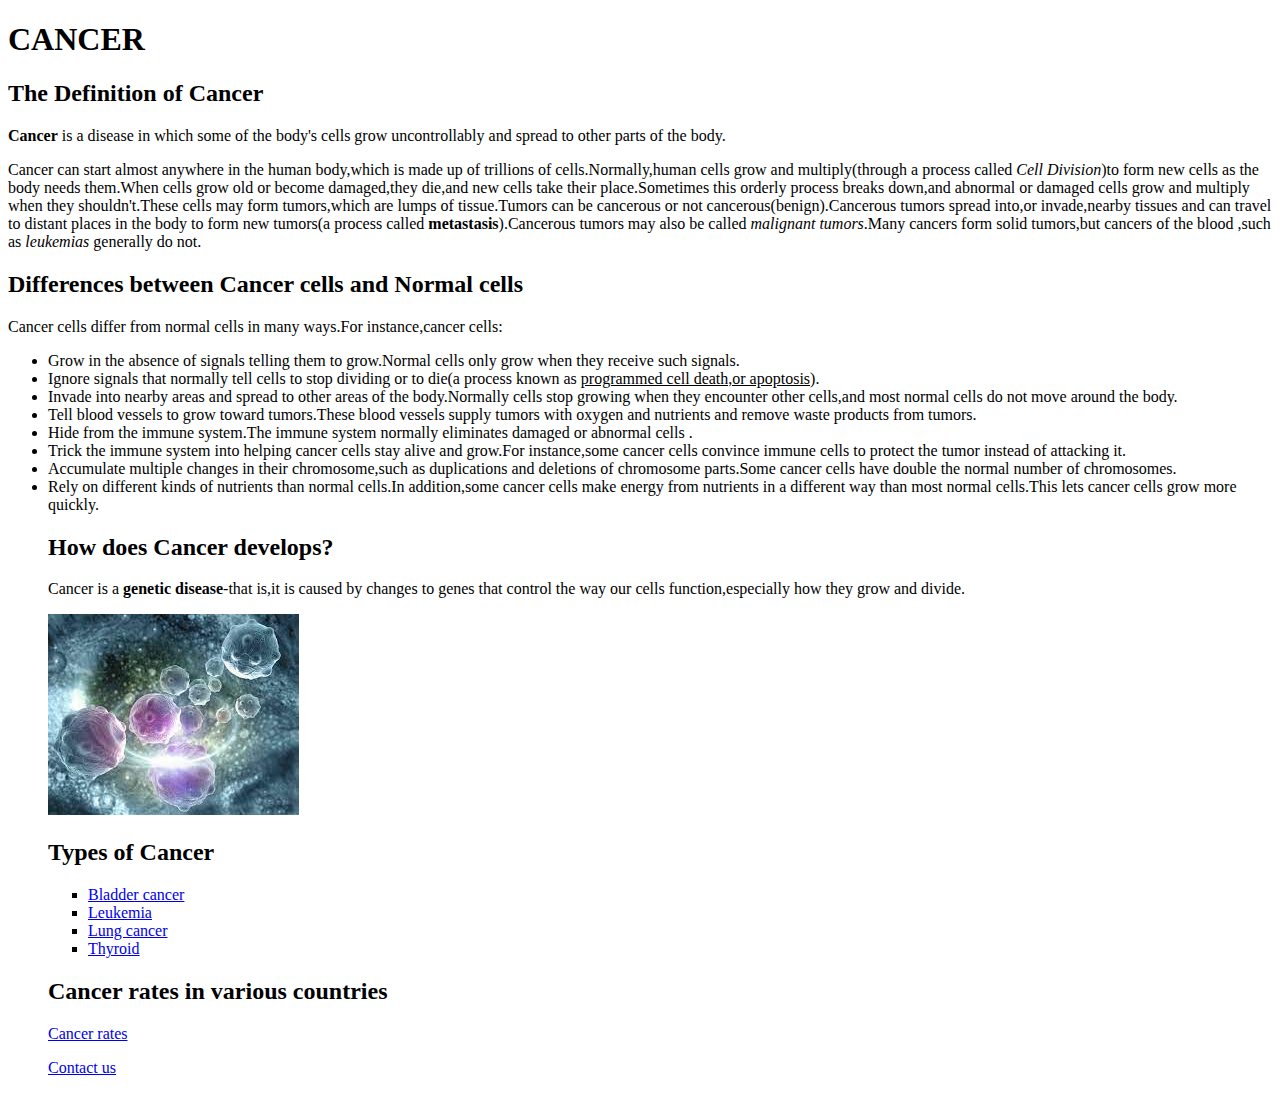
==== index.html @ 9fc2bd1e "Update index.html" ====
<!DOCTYPE html>
<html>
  <head>
    <title>Webpage</title>
  </head>
  <body>
  <h1>CANCER</h1>
  <h2>The Definition of Cancer</h2>
  <p><b>Cancer</b> is a disease in which some of the body's cells grow uncontrollably and spread to other parts of the body.</p><p>Cancer can start almost anywhere in the human body,which is made up of trillions of cells.Normally,human cells grow and multiply(through a process called <i>Cell Division</i>)to form new cells as the body needs them.When cells grow old or become damaged,they die,and new cells take their place.Sometimes this orderly process breaks down,and abnormal or damaged cells grow and multiply when they shouldn't.These cells may form tumors,which are lumps of tissue.Tumors can be cancerous or not cancerous(benign).Cancerous tumors spread into,or invade,nearby tissues and can travel to distant places in the body to form new tumors(a process called <b>metastasis</b>).Cancerous tumors may also be called <i>malignant tumors</i>.Many cancers form solid tumors,but cancers of the blood ,such as<em> leukemias </em>generally do not.</p>
  <h2>Differences between Cancer cells and  Normal cells</h2>
  <p>Cancer cells differ from normal cells in many ways.For instance,cancer cells:</p>
  <ul style="list-style-type:disc;">
     <li>Grow in the absence of signals telling them to grow.Normal cells only grow when they receive such signals.</li>
     <li>Ignore signals that normally tell cells to stop dividing or to die(a process known as <u>programmed cell death,or apoptosis</u>).</li>
     <li>Invade into nearby areas and spread to other areas of the body.Normally cells stop growing when they encounter other cells,and most normal cells do not move around the body.</li>
     <li>Tell blood vessels to grow toward tumors.These blood vessels supply tumors with oxygen and nutrients and remove waste products from tumors.</li>
     <li>Hide from the immune system.The immune system normally eliminates damaged or abnormal cells .</li>
     <li>Trick the immune system into helping cancer cells stay alive and grow.For instance,some cancer cells convince immune cells to protect the tumor instead of attacking it.</li>
     <li>Accumulate multiple changes in their chromosome,such as duplications and deletions of chromosome parts.Some cancer cells have double the normal number of chromosomes.</li>
     <li>Rely on different kinds of nutrients than normal cells.In addition,some cancer cells make energy from nutrients in a different way than most normal cells.This lets cancer cells grow more quickly.</li>
  <h2>How does Cancer develops?</h2>
  <P>Cancer is a <b>genetic disease</b>-that is,it is caused by changes to genes that control the way our cells function,especially how they grow and divide.</p>
  <img src="cancer cells.jpg"/>
    <h2>Types of Cancer</h2>
    <ul style="list-style-type:square;">
      <li><a href="Bladder cancer.html">Bladder cancer</a></li>
      <li><a href="Leukemia.html">Leukemia</a></li>
      <li><a href="Lung cancer.html">Lung cancer</a></li>
      <li><a href="Thyroid cancer.html">Thyroid</a></li>
    </ul>
    <h2>Cancer rates in various countries</h2>
    <a href="Cancer rates.html">Cancer rates</a>
    <p>
      <a href="Contact us.html">Contact us</a>
    </p>
   </body>
   </html>
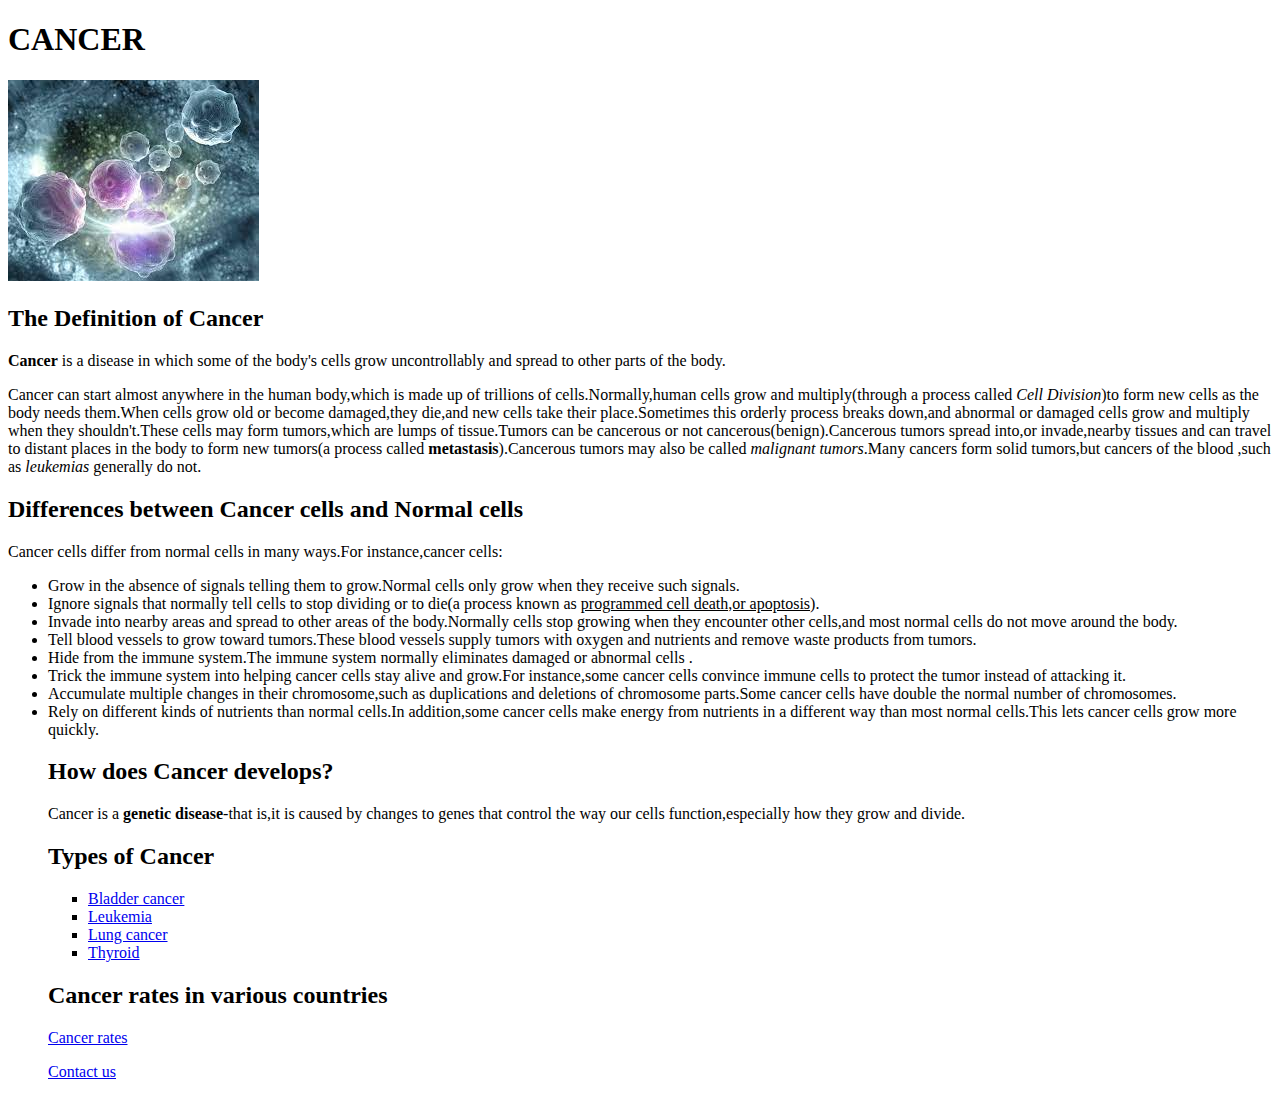
==== commit 55ef6cc2: "Update index.html" ====
--- a/index.html
+++ b/index.html
@@ -5,6 +5,7 @@
   </head>
   <body>
   <h1>CANCER</h1>
+      <img src="cancer cells.jpg"/>
   <h2>The Definition of Cancer</h2>
   <p><b>Cancer</b> is a disease in which some of the body's cells grow uncontrollably and spread to other parts of the body.</p><p>Cancer can start almost anywhere in the human body,which is made up of trillions of cells.Normally,human cells grow and multiply(through a process called <i>Cell Division</i>)to form new cells as the body needs them.When cells grow old or become damaged,they die,and new cells take their place.Sometimes this orderly process breaks down,and abnormal or damaged cells grow and multiply when they shouldn't.These cells may form tumors,which are lumps of tissue.Tumors can be cancerous or not cancerous(benign).Cancerous tumors spread into,or invade,nearby tissues and can travel to distant places in the body to form new tumors(a process called <b>metastasis</b>).Cancerous tumors may also be called <i>malignant tumors</i>.Many cancers form solid tumors,but cancers of the blood ,such as<em> leukemias </em>generally do not.</p>
   <h2>Differences between Cancer cells and  Normal cells</h2>
@@ -20,7 +21,6 @@
      <li>Rely on different kinds of nutrients than normal cells.In addition,some cancer cells make energy from nutrients in a different way than most normal cells.This lets cancer cells grow more quickly.</li>
   <h2>How does Cancer develops?</h2>
   <P>Cancer is a <b>genetic disease</b>-that is,it is caused by changes to genes that control the way our cells function,especially how they grow and divide.</p>
-  <img src="cancer cells.jpg"/>
     <h2>Types of Cancer</h2>
     <ul style="list-style-type:square;">
       <li><a href="Bladder cancer.html">Bladder cancer</a></li>
@@ -28,7 +28,7 @@
       <li><a href="Lung cancer.html">Lung cancer</a></li>
       <li><a href="Thyroid cancer.html">Thyroid</a></li>
     </ul>
-    <h2>Cancer rates in various countries</h2>
+  <h2>Cancer rates in various countries</h2>
     <a href="Cancer rates.html">Cancer rates</a>
     <p>
       <a href="Contact us.html">Contact us</a>
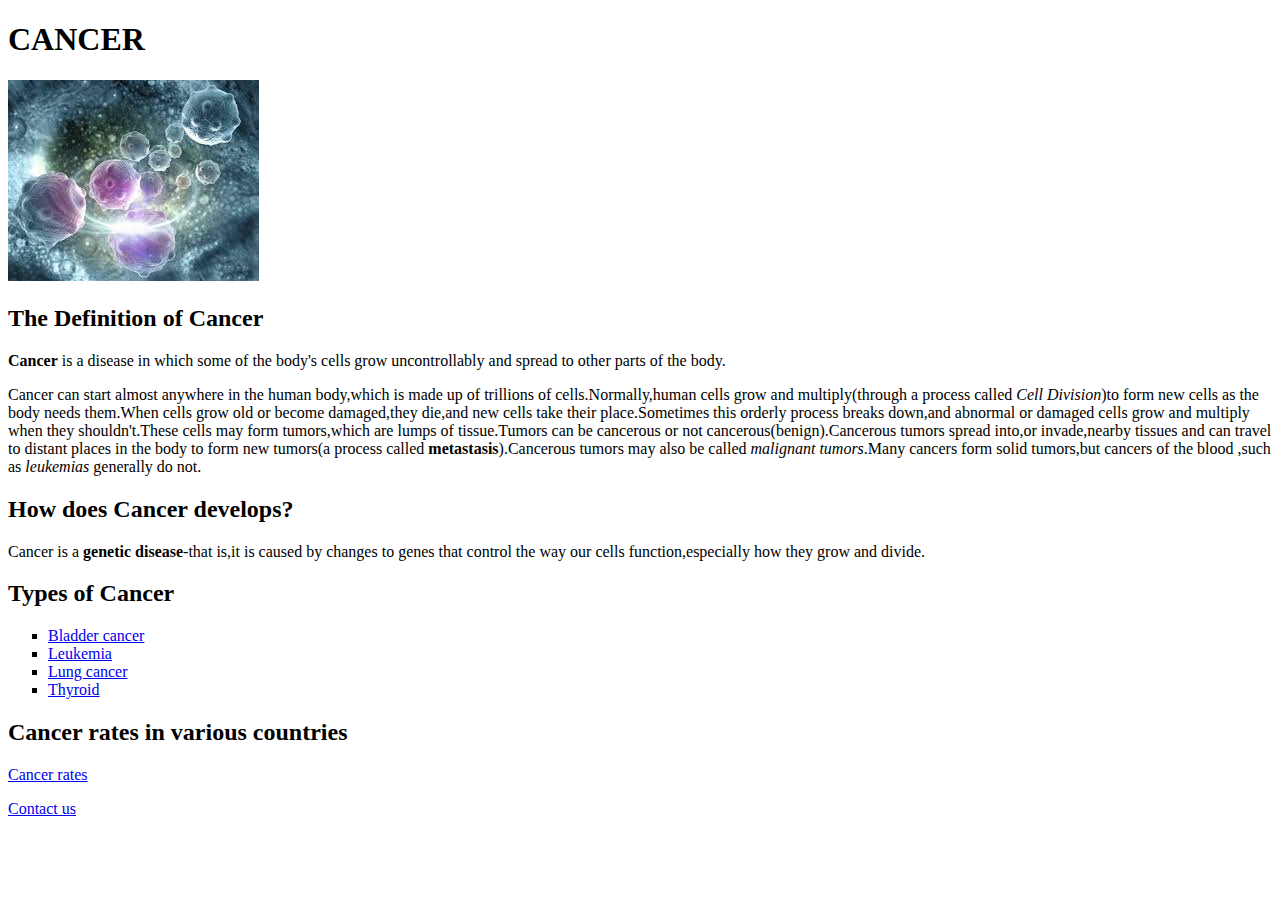
==== commit 7b03a641: "Create index.html" ====
--- a/index.html
+++ b/index.html
@@ -8,17 +8,6 @@
       <img src="cancer cells.jpg"/>
   <h2>The Definition of Cancer</h2>
   <p><b>Cancer</b> is a disease in which some of the body's cells grow uncontrollably and spread to other parts of the body.</p><p>Cancer can start almost anywhere in the human body,which is made up of trillions of cells.Normally,human cells grow and multiply(through a process called <i>Cell Division</i>)to form new cells as the body needs them.When cells grow old or become damaged,they die,and new cells take their place.Sometimes this orderly process breaks down,and abnormal or damaged cells grow and multiply when they shouldn't.These cells may form tumors,which are lumps of tissue.Tumors can be cancerous or not cancerous(benign).Cancerous tumors spread into,or invade,nearby tissues and can travel to distant places in the body to form new tumors(a process called <b>metastasis</b>).Cancerous tumors may also be called <i>malignant tumors</i>.Many cancers form solid tumors,but cancers of the blood ,such as<em> leukemias </em>generally do not.</p>
-  <h2>Differences between Cancer cells and  Normal cells</h2>
-  <p>Cancer cells differ from normal cells in many ways.For instance,cancer cells:</p>
-  <ul style="list-style-type:disc;">
-     <li>Grow in the absence of signals telling them to grow.Normal cells only grow when they receive such signals.</li>
-     <li>Ignore signals that normally tell cells to stop dividing or to die(a process known as <u>programmed cell death,or apoptosis</u>).</li>
-     <li>Invade into nearby areas and spread to other areas of the body.Normally cells stop growing when they encounter other cells,and most normal cells do not move around the body.</li>
-     <li>Tell blood vessels to grow toward tumors.These blood vessels supply tumors with oxygen and nutrients and remove waste products from tumors.</li>
-     <li>Hide from the immune system.The immune system normally eliminates damaged or abnormal cells .</li>
-     <li>Trick the immune system into helping cancer cells stay alive and grow.For instance,some cancer cells convince immune cells to protect the tumor instead of attacking it.</li>
-     <li>Accumulate multiple changes in their chromosome,such as duplications and deletions of chromosome parts.Some cancer cells have double the normal number of chromosomes.</li>
-     <li>Rely on different kinds of nutrients than normal cells.In addition,some cancer cells make energy from nutrients in a different way than most normal cells.This lets cancer cells grow more quickly.</li>
   <h2>How does Cancer develops?</h2>
   <P>Cancer is a <b>genetic disease</b>-that is,it is caused by changes to genes that control the way our cells function,especially how they grow and divide.</p>
     <h2>Types of Cancer</h2>
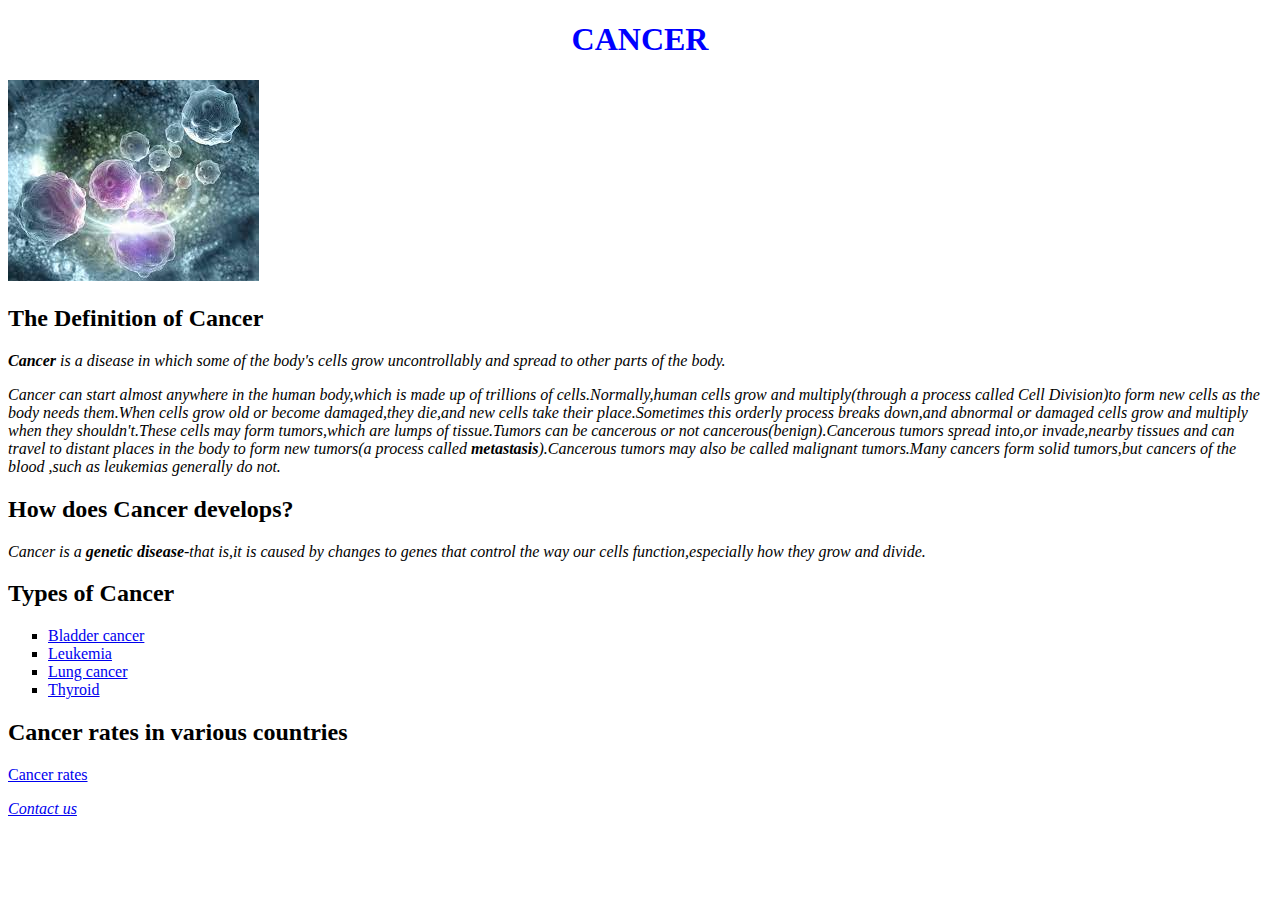
==== commit 58a01a89: "Update index.html" ====
--- a/index.html
+++ b/index.html
@@ -2,6 +2,7 @@
 <html>
   <head>
     <title>Webpage</title>
+    <link rel="stylesheet" type="text/css" href="mystyle.css"/>
   </head>
   <body>
   <h1>CANCER</h1>
--- a/mystyle.css
+++ b/mystyle.css
@@ -0,0 +1,7 @@
+h1{
+   color:blue;
+   text-align:center;
+  }
+  p{
+   font-style:italic;
+  }
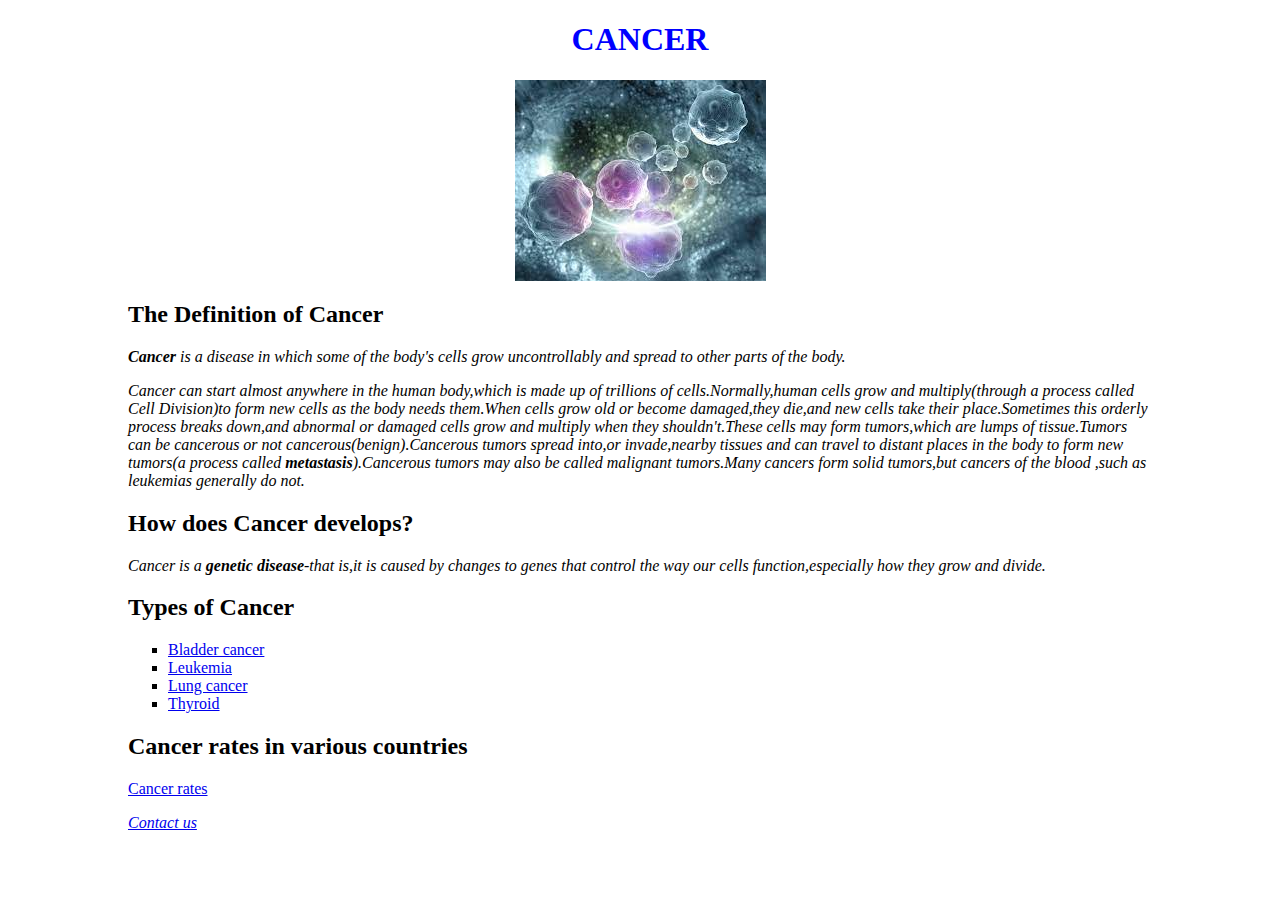
==== commit 9f07b3d7: "Update index.html" ====
--- a/index.html
+++ b/index.html
@@ -6,7 +6,7 @@
   </head>
   <body>
   <h1>CANCER</h1>
-      <img src="cancer cells.jpg"/>
+      <img src="cancer cells.jpg" style="margin:auto;display:block;"/>
   <h2>The Definition of Cancer</h2>
   <p><b>Cancer</b> is a disease in which some of the body's cells grow uncontrollably and spread to other parts of the body.</p><p>Cancer can start almost anywhere in the human body,which is made up of trillions of cells.Normally,human cells grow and multiply(through a process called <i>Cell Division</i>)to form new cells as the body needs them.When cells grow old or become damaged,they die,and new cells take their place.Sometimes this orderly process breaks down,and abnormal or damaged cells grow and multiply when they shouldn't.These cells may form tumors,which are lumps of tissue.Tumors can be cancerous or not cancerous(benign).Cancerous tumors spread into,or invade,nearby tissues and can travel to distant places in the body to form new tumors(a process called <b>metastasis</b>).Cancerous tumors may also be called <i>malignant tumors</i>.Many cancers form solid tumors,but cancers of the blood ,such as<em> leukemias </em>generally do not.</p>
   <h2>How does Cancer develops?</h2>
--- a/mystyle.css
+++ b/mystyle.css
@@ -5,3 +5,7 @@
   p{
    font-style:italic;
   }
+body{
+   width:80%;
+   margin:auto;
+}
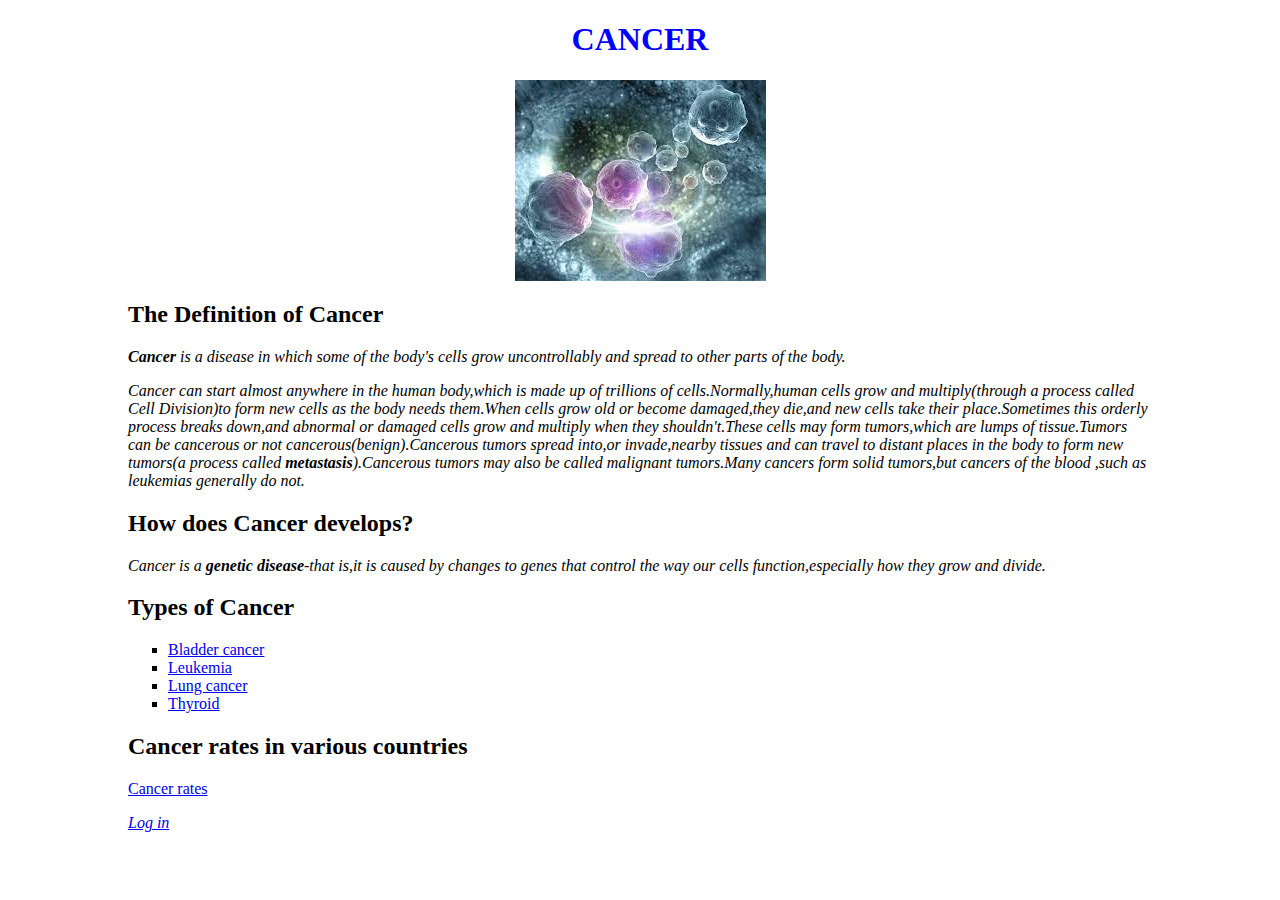
==== commit 43cd80d8: "Update index.html" ====
--- a/index.html
+++ b/index.html
@@ -21,7 +21,7 @@
   <h2>Cancer rates in various countries</h2>
     <a href="Cancer rates.html">Cancer rates</a>
     <p>
-      <a href="Contact us.html">Contact us</a>
+      <a href="Log in.html">Log in</a>
     </p>
    </body>
    </html> 
